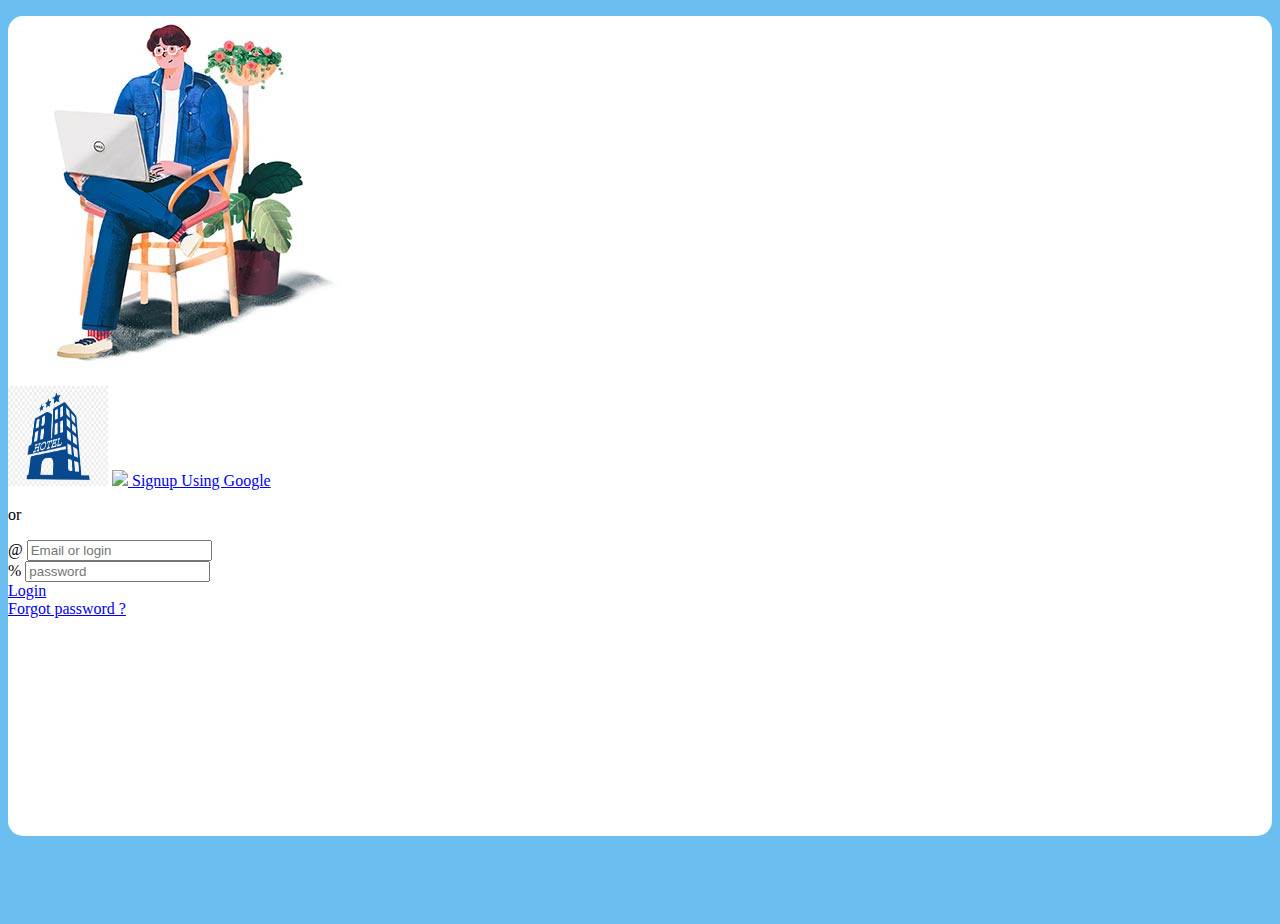
==== index.html @ 829e7c9a "first let" ====
<!DOCTYPE html>
<html lang="en">

<head>
    <meta charset="UTF-8">
    <meta name="viewport" content="width=device-width, initial-scale=1.0">
    <link href="https://cdn.jsdelivr.net/npm/bootstrap@5.0.0-beta1/dist/css/bootstrap.min.css" rel="stylesheet"
        integrity="sha384-giJF6kkoqNQ00vy+HMDP7azOuL0xtbfIcaT9wjKHr8RbDVddVHyTfAAsrekwKmP1" crossorigin="anonymous">
    <style>
        .main-wrapper{
            background-color: white;
            border-radius: 15px;
            
        }
        .hotel-avatar{
            width: 100px;
            height: 100px;

        }
    </style>

    <title>hotel reservation system</title>
</head>

<body style="background-color: rgb(106, 191, 240);">
    
       <div class=" container d-flex text-center align-items-center justify-content-center flex-wrap" style="height: 100vh;">
        
        <div class="row p-0 p-lg-5 g-0 main-wrapper" >

            <!-- svg image -->
            <div class="col d-none d-lg-flex">

                <!-- <img src="./signinlogo.jpg" alt="svg image"> -->
                <figure><img src="./signinlogo.jpg" alt="sing up image"></figure>
            </div>
            <!-- svg image -->

            <!-- login form -->
            <div class="col d-flex text-center align-items-center justify-content-center  ">
                <div class="card bg-white border-0 shadow m-0" style="width: 400px;height:450px">
                    <div class="card-body">
                        
                        <img src="./ht1.png" class="rounded-circle d-block img-thumbnail mx-auto mb-3 hotel-avatar" alt="image" >
                            
                        <a class="btn btn-outline-primary shadow " href="#"><img 
                                    src="https://img.icons8.com/color/16/000000/google-logo.png" />
                                Signup Using Google</a>

                            <p class="">or</p>

                        <!-- singin form -->
                            <form>
                                <div class="input-group mt-3">
                                    <span class="input-group-text" id="basic-addon1">@</span>
                                    <input name="email" class="form-control" placeholder="Email or login" type="email">
                                </div>
                                <div class="input-group mt-3 outline-0">
                                    <span class="input-group-text" id="basic-addon1">%</span>
                                    <input class="form-control" placeholder="password" type="password">
                                </div>

                                <div class="form-group mt-4">
                                    <a type="submit" href="./dashboard.html" class="btn mb-2 btn-primary btn-block"> Login
                                    </a>
                                </div>

                            </form>

                        <!-- signin form -->

                        <a href="#" class=" card-link">Forgot password ?</a>
                </div>


                </div>

            </div>


        </div>
    </div>


    <script src="https://cdn.jsdelivr.net/npm/@popperjs/core@2.5.4/dist/umd/popper.min.js"
        integrity="sha384-q2kxQ16AaE6UbzuKqyBE9/u/KzioAlnx2maXQHiDX9d4/zp8Ok3f+M7DPm+Ib6IU"
        crossorigin="anonymous"></script>
    <script src="https://cdn.jsdelivr.net/npm/bootstrap@5.0.0-beta1/dist/js/bootstrap.min.js"
        integrity="sha384-pQQkAEnwaBkjpqZ8RU1fF1AKtTcHJwFl3pblpTlHXybJjHpMYo79HY3hIi4NKxyj"
        crossorigin="anonymous"></script>

</body>

</html>
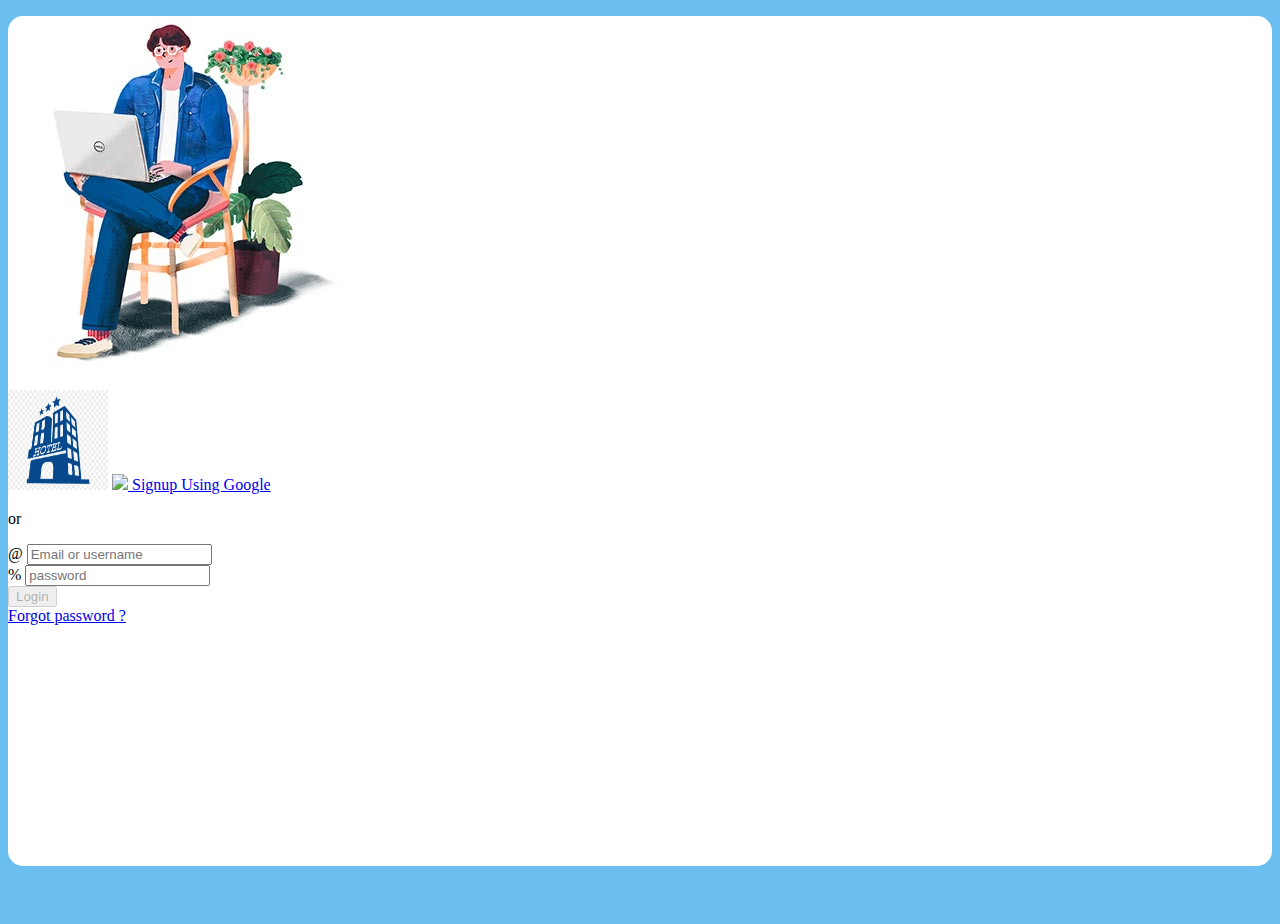
==== commit 532371d6: "form validation" ====
--- a/index.html
+++ b/index.html
@@ -6,13 +6,14 @@
     <meta name="viewport" content="width=device-width, initial-scale=1.0">
     <link href="https://cdn.jsdelivr.net/npm/bootstrap@5.0.0-beta1/dist/css/bootstrap.min.css" rel="stylesheet"
         integrity="sha384-giJF6kkoqNQ00vy+HMDP7azOuL0xtbfIcaT9wjKHr8RbDVddVHyTfAAsrekwKmP1" crossorigin="anonymous">
+
     <style>
-        .main-wrapper{
+        .main-wrapper {
             background-color: white;
             border-radius: 15px;
-            
         }
-        .hotel-avatar{
+
+        .hotel-avatar {
             width: 100px;
             height: 100px;
 
@@ -23,10 +24,11 @@
 </head>
 
 <body style="background-color: rgb(106, 191, 240);">
-    
-       <div class=" container d-flex text-center align-items-center justify-content-center flex-wrap" style="height: 100vh;">
-        
-        <div class="row p-0 p-lg-5 g-0 main-wrapper" >
+
+    <div class=" container d-flex text-center align-items-center justify-content-center flex-wrap"
+        style="height: 100vh;">
+
+        <div class="row p-0 p-lg-5 g-0 main-wrapper">
 
             <!-- svg image -->
             <div class="col d-none d-lg-flex">
@@ -38,39 +40,48 @@
 
             <!-- login form -->
             <div class="col d-flex text-center align-items-center justify-content-center  ">
-                <div class="card bg-white border-0 shadow m-0" style="width: 400px;height:450px">
+                <div class="card bg-white border-0 shadow m-0" style="width: 400px;height:480px">
                     <div class="card-body">
-                        
-                        <img src="./ht1.png" class="rounded-circle d-block img-thumbnail mx-auto mb-3 hotel-avatar" alt="image" >
-                            
-                        <a class="btn btn-outline-primary shadow " href="#"><img 
-                                    src="https://img.icons8.com/color/16/000000/google-logo.png" />
-                                Signup Using Google</a>
 
-                            <p class="">or</p>
+                        <div id="errors" style="padding: 2px; text-align: left;" role="alert">
+
+                        </div>
+                        <img src="./ht1.png" class="rounded-circle d-block img-thumbnail mx-auto mb-3 hotel-avatar"
+                            alt="image">
+
+                        <a class="btn btn-outline-primary shadow " href="#"><img
+                                src="https://img.icons8.com/color/16/000000/google-logo.png" />
+                            Signup Using Google</a>
+
+                        <p class="">or</p>
 
                         <!-- singin form -->
-                            <form>
-                                <div class="input-group mt-3">
-                                    <span class="input-group-text" id="basic-addon1">@</span>
-                                    <input name="email" class="form-control" placeholder="Email or login" type="email">
-                                </div>
-                                <div class="input-group mt-3 outline-0">
-                                    <span class="input-group-text" id="basic-addon1">%</span>
-                                    <input class="form-control" placeholder="password" type="password">
-                                </div>
+                        <form action="./dashboard.html" novalidate>
+                            <div class="input-group mt-3">
 
-                                <div class="form-group mt-4">
-                                    <a type="submit" href="./dashboard.html" class="btn mb-2 btn-primary btn-block"> Login
-                                    </a>
-                                </div>
+                                <span class="input-group-text" id="basic-addon1">@</span>
+                                <input type="email" id="email" name="email" class="form-control"
+                                    placeholder="Email or username" onkeyup="validate_email(this)"
+                                    >
 
-                            </form>
+                            </div>
+                            <div class="input-group mt-3 outline-0">
+                                <span class="input-group-text" id="basic-addon1">%</span>
+                                <input class="form-control" id="password" placeholder="password" type="password"
+                                    onkeyup="validate_password(this)">
+                            </div>
+
+                            <div class="form-group mt-4">
+                                <button type="submit" id="submit_button" disabled class="btn mb-2 btn-primary btn-block"
+                                    > Login </button>
+                            </div>
+
+                        </form>
 
                         <!-- signin form -->
 
                         <a href="#" class=" card-link">Forgot password ?</a>
-                </div>
+                    </div>
 
 
                 </div>
@@ -81,14 +92,16 @@
         </div>
     </div>
 
-
-    <script src="https://cdn.jsdelivr.net/npm/@popperjs/core@2.5.4/dist/umd/popper.min.js"
-        integrity="sha384-q2kxQ16AaE6UbzuKqyBE9/u/KzioAlnx2maXQHiDX9d4/zp8Ok3f+M7DPm+Ib6IU"
+    <script src="https://code.jquery.com/jquery-3.2.1.slim.min.js"
+        integrity="sha384-KJ3o2DKtIkvYIK3UENzmM7KCkRr/rE9/Qpg6aAZGJwFDMVNA/GpGFF93hXpG5KkN"
         crossorigin="anonymous"></script>
-    <script src="https://cdn.jsdelivr.net/npm/bootstrap@5.0.0-beta1/dist/js/bootstrap.min.js"
-        integrity="sha384-pQQkAEnwaBkjpqZ8RU1fF1AKtTcHJwFl3pblpTlHXybJjHpMYo79HY3hIi4NKxyj"
+    <script src="https://cdnjs.cloudflare.com/ajax/libs/popper.js/1.12.9/umd/popper.min.js"
+        integrity="sha384-ApNbgh9B+Y1QKtv3Rn7W3mgPxhU9K/ScQsAP7hUibX39j7fakFPskvXusvfa0b4Q"
         crossorigin="anonymous"></script>
-
+    <script src="https://maxcdn.bootstrapcdn.com/bootstrap/4.0.0/js/bootstrap.min.js"
+        integrity="sha384-JZR6Spejh4U02d8jOt6vLEHfe/JQGiRRSQQxSfFWpi1MquVdAyjUar5+76PVCmYl"
+        crossorigin="anonymous"></script>
+    <script src="./index.js"></script>
 </body>
 
 </html>